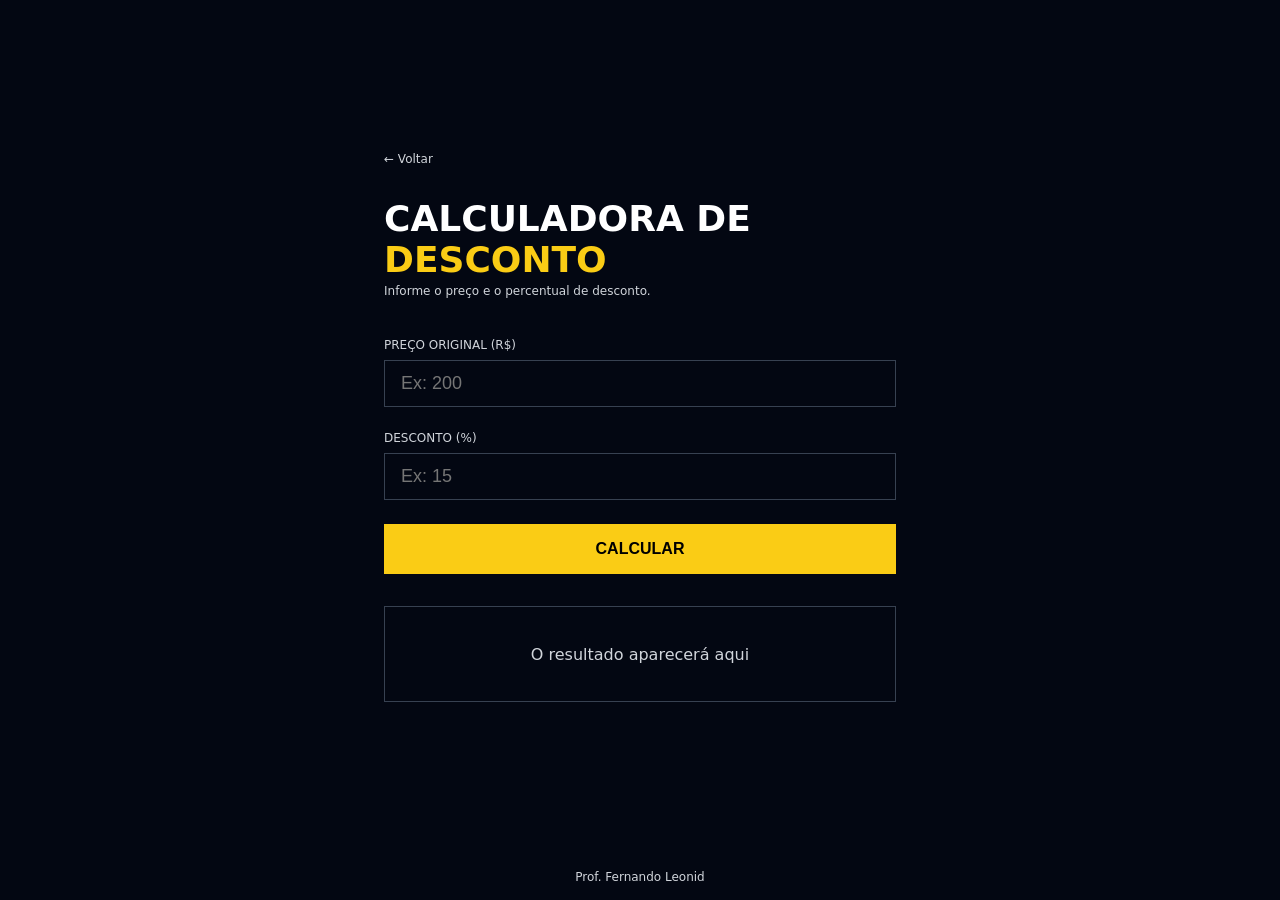
==== 02-calculadora-desconto/index.html @ dc5564d2 "Initial commit" ====
<!DOCTYPE html>
<html lang="pt-BR">

<head>
  <meta charset="UTF-8" />
  <meta name="viewport" content="width=device-width, initial-scale=1.0" />
  <title>Calculadora de Desconto</title>
  <link rel="stylesheet" href="style.css" />
</head>

<body>

  <main>
    <div class="conteudo">

      <a href="../index.html" class="voltar">← Voltar</a>

      <h1>Calculadora de <span>Desconto</span></h1>
      <p class="descricao">Informe o preço e o percentual de desconto.</p>

      <label>Preço Original (R$)</label>
      <input type="number" placeholder="Ex: 200" />

      <label>Desconto (%)</label>
      <input type="number" placeholder="Ex: 15" />

      <button onclick="calcularDesconto()">Calcular</button>

      <div class="resultado">
        O resultado aparecerá aqui
      </div>

    </div>
  </main>

  <footer>
    <p>Prof. Fernando Leonid</p>
  </footer>

</body>

</html>
---- 02-calculadora-desconto/style.css ----
* {
  margin: 0;
  padding: 0;
  box-sizing: border-box;
}

body {
  background-color: #030712;
  min-height: 100vh;
  display: flex;
  flex-direction: column;
  font-family: system-ui, sans-serif;
}

main {
  flex: 1;
  display: flex;
  align-items: center;
  justify-content: center;
  padding: 2rem;
}

.conteudo {
  width: 100%;
  max-width: 32rem;
}

.voltar {
  display: block;
  margin-bottom: 2rem;
  color: #d1d5db;
  font-size: 0.75rem;
  text-decoration: none;
  transition: color 0.2s;
}

.voltar:hover {
  color: #facc15;
}

h1 {
  font-size: 2.25rem;
  font-weight: 900;
  color: #fff;
  text-transform: uppercase;
  margin-bottom: 0.25rem;
}

h1 span {
  color: #facc15;
}

.descricao {
  color: #d1d5db;
  font-size: 0.75rem;
  margin-bottom: 2.5rem;
}

label {
  display: block;
  margin-bottom: 0.5rem;
  color: #d1d5db;
  font-size: 0.75rem;
  text-transform: uppercase;
}

input {
  width: 100%;
  padding: 0.75rem 1rem;
  margin-bottom: 1.5rem;
  color: #fff;
  font-size: 1.125rem;
  background: transparent;
  border: 1px solid #374151;
  outline: none;
  transition: border-color 0.2s;
}

input:focus {
  border-color: #facc15;
}

button {
  width: 100%;
  padding: 1rem;
  margin-bottom: 2rem;
  color: #000;
  font-weight: 900;
  font-size: 1rem;
  background-color: #facc15;
  border: none;
  text-transform: uppercase;
  cursor: pointer;
  transition: background-color 0.2s;
}

button:hover {
  background-color: #fde047;
}

.resultado {
  display: flex;
  min-height: 6rem;
  padding: 1.5rem;
  text-align: center;
  color: #d1d5db;
  border: 1px solid #374151;
  align-items: center;
  justify-content: center;
}

footer {
  display: flex;
  align-items: flex-end;
  justify-content: center;
}

footer p {
  color: #d1d5db;
  font-size: 0.75rem;
  text-align: center;
  padding: 1rem;
}
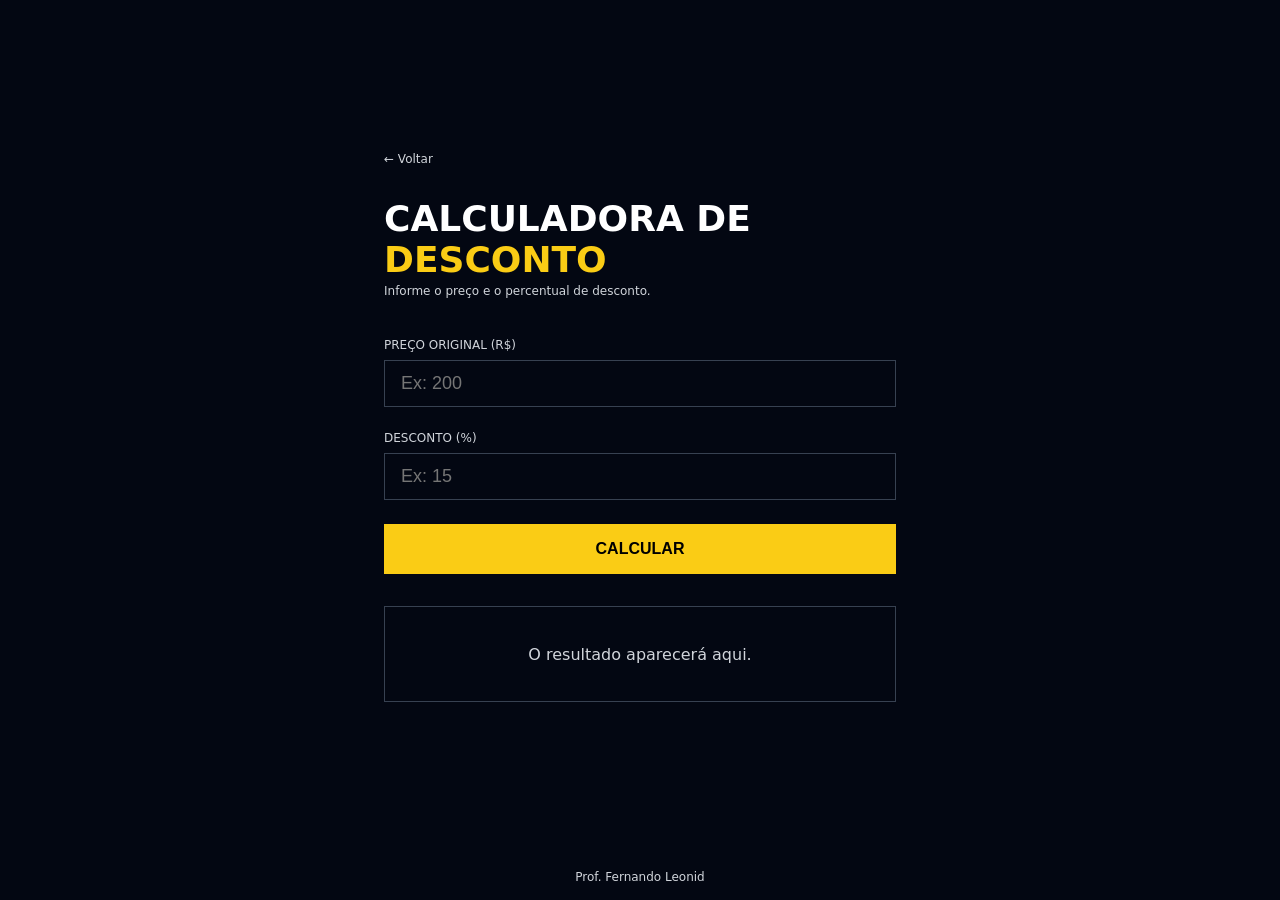
==== commit b8f9dade: "Primeiras implementação - Atividade 2" ====
--- a/02-calculadora-desconto/index.html
+++ b/02-calculadora-desconto/index.html
@@ -6,6 +6,7 @@
   <meta name="viewport" content="width=device-width, initial-scale=1.0" />
   <title>Calculadora de Desconto</title>
   <link rel="stylesheet" href="style.css" />
+  <script src="./app.js" defer></script>
 </head>
 
 <body>
@@ -19,15 +20,15 @@
       <p class="descricao">Informe o preço e o percentual de desconto.</p>
 
       <label>Preço Original (R$)</label>
-      <input type="number" placeholder="Ex: 200" />
+      <input id="preco-original" type="number" placeholder="Ex: 200" />
 
       <label>Desconto (%)</label>
-      <input type="number" placeholder="Ex: 15" />
+      <input id="porcentagem-desconto" type="number" placeholder="Ex: 15" />
 
-      <button onclick="calcularDesconto()">Calcular</button>
+      <button id="calcular" "onclick="calcularDesconto()">Calcular</button>
 
-      <div class="resultado">
-        O resultado aparecerá aqui
+      <div id="resultado" class="resultado">
+        O resultado aparecerá aqui.
       </div>
 
     </div>
